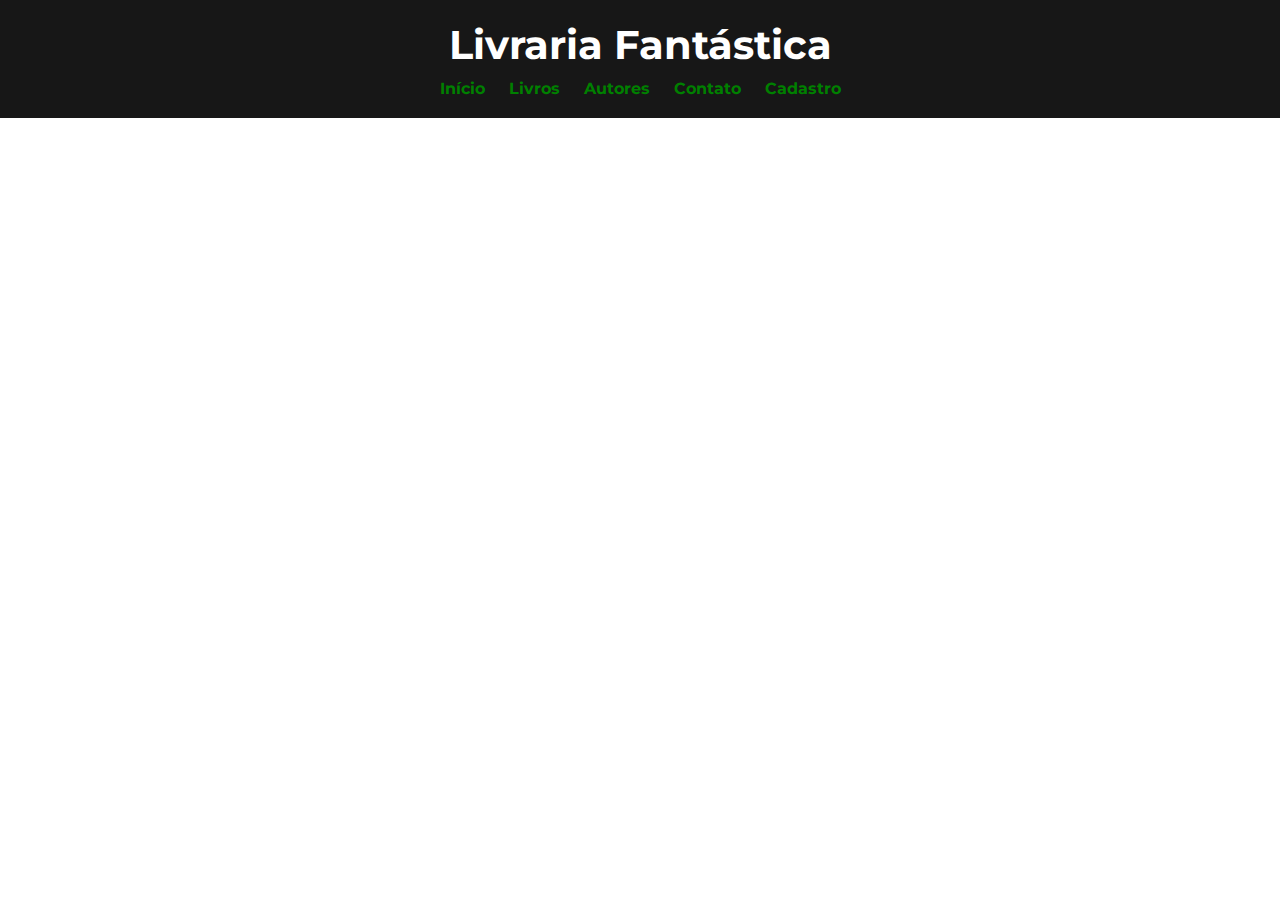
==== cadastro.html @ 8de884f2 "a" ====
<!DOCTYPE html>
<html lang="en">
<head>
    <meta charset="UTF-8">
    <meta name="viewport" content="width=device-width, initial-scale=1.0">
    <title>Document</title>
    <link rel="stylesheet" href="style.css">
</head>
<body>
    
        <header>
            <h1>Livraria Fantástica</h1>
            <nav>
                <ul>
                    <li><a href="index.html">Início</a></li>
                    <li><a href="#">Livros</a></li>
                    <li><a href="#">Autores</a></li>
                    <li><a href="#">Contato</a></li>
                    <li><a href="cadastro.html">Cadastro</a></li>
                </ul>
            </nav>
        </header>
    
        <main>
            <section class="container">
                <!-- Aqui vai o formulário -->
            </section>
        </main>
</body>
</html>
---- style.css ----
@import url('https://fonts.googleapis.com/css2?family=Montserrat&display=swap');

@media screen and (max-width: 768px) {
    .card {
        width: calc(50% - 20px);
        /* 50% - 40px */
    }
}

@media screen and (max-width: 480px) {
    .card {
        width: 100%;
    }

}

@keyframes brilho {
    0% {
        color: #fff;
    }

    10%,
    90% {
        color: #fff;
        text-shadow: none;

    }

}

* {
    font-family: 'Montserrat', sans-serif;
    margin: 0;
    padding: 0;
    box-sizing: border-box;
}

header {
    background-color: #333;
    color: #fff;
    text-align: center;
    padding-top: 20px;
    padding-bottom: 20px;
    padding-left: 20px;
    padding-right: 20px;
}

header h1 {
    margin-bottom: 10px;
    font-size: 40px;
}

header {
    background-color: #171717;
    color: #fff;
    text-align: center;
    padding: 20px;
}

nav ul {
    list-style: none;
}

nav li {
    display: inline;
    margin: 0 10px;
}

nav a {
    text-decoration: none;
    font-weight: bold;
    color: green;
}

nav a:hover {
    color: white;
    background-color: #171717;
}

main {
    overflow: hidden;
}

.card {
    width: calc(33.33% - 20px);
    height: 550px;
    margin: 10px;
    padding: 10px;
    background-color: #e6e6e6;
    box-shadow: 0 2px 4px rgba(0, 0, 0, 0.1);
    text-align: center;
    float: left;
}

.card img {
    height: 400px;
    width: 250px;
    border-radius: 10px;
    transition: transform 0.1s ease;
}

.card img:hover {
    transform: scale(1.1);
}

button:hover {
    color: black;
    background-color: white;
}

button {
    background-color: black;
    margin: 10px;
    color: #fff;
    height: 30px;
    width: 80px;
    border-radius: 50px;
}

footer {
    background-color: #171717;
    color: #fff;
    text-align: center;
    padding: 1rem;
}
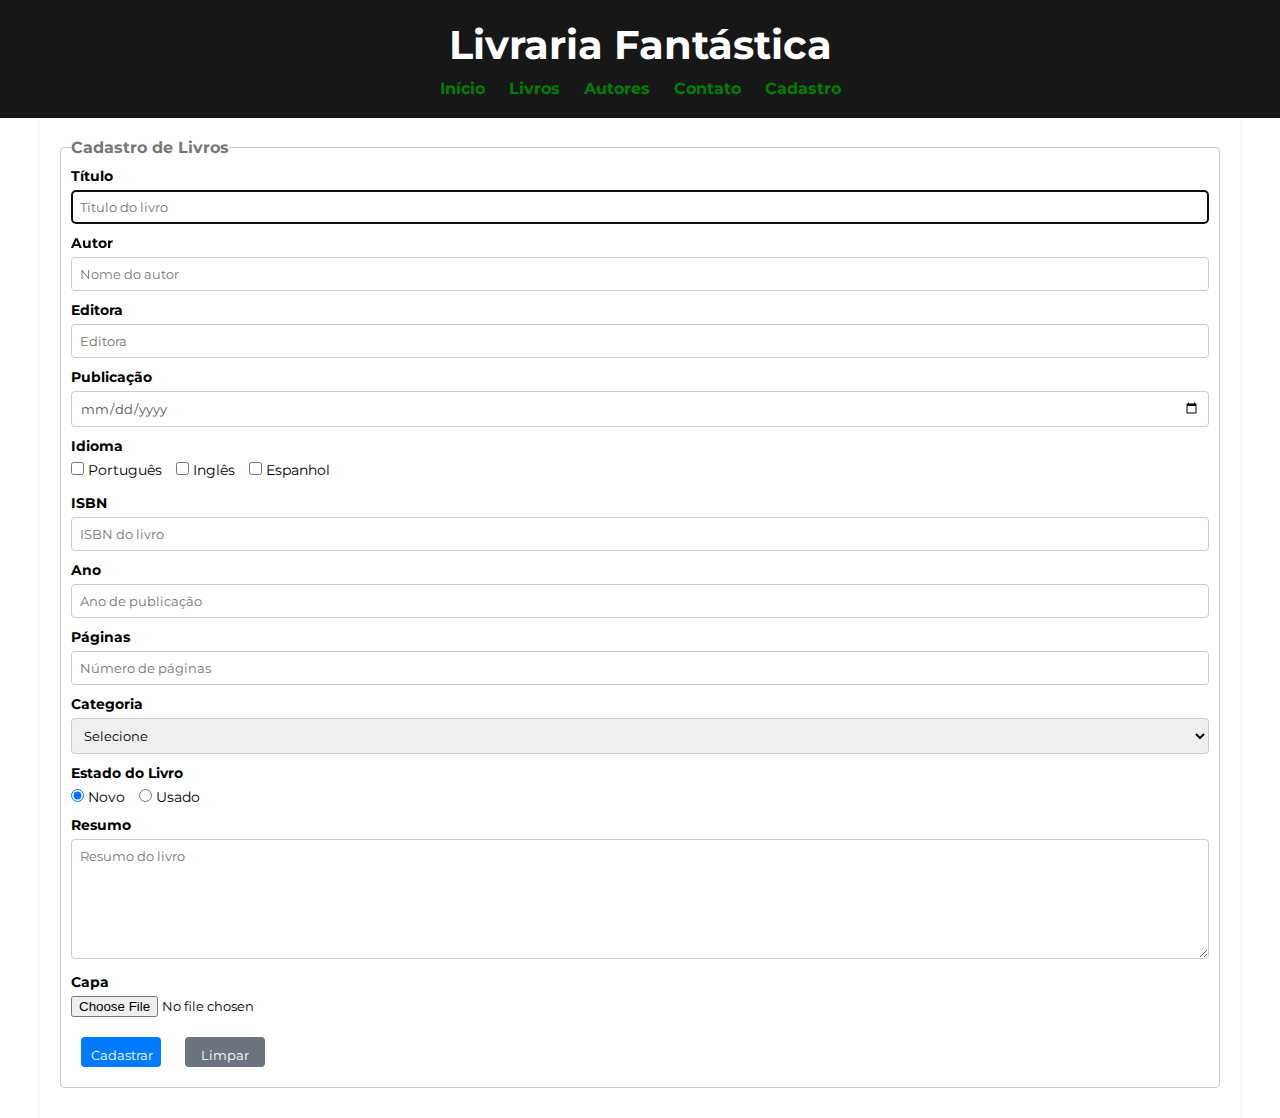
==== commit 1576f999: "a" ====
--- a/cadastro.html
+++ b/cadastro.html
@@ -1,30 +1,121 @@
 <!DOCTYPE html>
 <html lang="en">
+
 <head>
     <meta charset="UTF-8">
     <meta name="viewport" content="width=device-width, initial-scale=1.0">
-    <title>Document</title>
+    <title>Cadastro</title>
     <link rel="stylesheet" href="style.css">
 </head>
+
 <body>
-    
-        <header>
-            <h1>Livraria Fantástica</h1>
-            <nav>
-                <ul>
-                    <li><a href="index.html">Início</a></li>
-                    <li><a href="#">Livros</a></li>
-                    <li><a href="#">Autores</a></li>
-                    <li><a href="#">Contato</a></li>
-                    <li><a href="cadastro.html">Cadastro</a></li>
-                </ul>
-            </nav>
-        </header>
-    
-        <main>
-            <section class="container">
-                <!-- Aqui vai o formulário -->
-            </section>
-        </main>
+    <header>
+        <h1>Livraria Fantástica</h1>
+        <nav>
+            <ul>
+                <li><a href="index.html">Início</a></li>
+                <li><a href="#">Livros</a></li>
+                <li><a href="#">Autores</a></li>
+                <li><a href="#">Contato</a></li>
+                <li><a href="cadastro.html">Cadastro</a></li>
+            </ul>
+        </nav>
+    </header>
+
+    <main>
+        <section class="container">
+            <form>
+                <fieldset>
+                    <legend>Cadastro de Livros</legend>
+
+                    <div class="input-container">
+                        <label for="titulo">Título</label>
+                        <input type="text" name="titulo" id="titulo" placeholder="Título do livro" required autofocus>
+                    </div>
+
+                    <div class="input-container">
+                        <label for="autor">Autor</label>
+                        <input type="text" name="autor" id="autor" placeholder="Nome do autor" required>
+                    </div>
+
+                    <div class="input-container">
+                        <label for="editora">Editora</label>
+                        <input type="text" name="editora" id="editora" placeholder="Editora" required>
+                    </div>
+                    <div class="input-container">
+                        <label for="dtpublicacao">Publicação</label>
+                        <input type="date" name="dtpublicacao" id="dtpublicacao" required>
+                    </div>
+                    <div class="input-container">
+                        <label>Idioma</label>
+                        <div class="input-check">
+                            <input type="checkbox" name="idioma" value="Português" id="portugues">
+                            <label for="portugues">Português</label>
+                        </div>
+                        <div class="input-check">
+                            <input type="checkbox" name="idioma" value="Inglês" id="ingles">
+                            <label for="ingles">Inglês</label>
+                        </div>
+                        <div class="input-check">
+                            <input type="checkbox" name="idioma" value="Espanhol" id="espanhol">
+                            <label for="espanhol">Espanhol</label>
+                        </div>
+                    </div>
+                    <div class="input-container">
+                        <label for="isbn">ISBN</label>
+                        <input type="text" name="isbn" id="isbn" placeholder="ISBN do livro" pattern="\d{3}-\d{10}"
+                            required>
+                    </div>
+                    <div class="input-container">
+                        <label for="ano">Ano</label>
+                        <input type="number" name="ano" id="ano" placeholder="Ano de publicação" required>
+                    </div>
+
+                    <div class="input-container">
+                        <label for="paginas">Páginas</label>
+                        <input type="number" name="paginas" id="paginas" placeholder="Número de páginas" required>
+                    </div>
+                    <div class="input-container">
+                        <label for="categoria">Categoria</label>
+                        <select name="categoria" id="categoria" required>
+                            <option value="">Selecione</option>
+                            <option value="Ação">Ação</option>
+                            <option value="Aventura">Aventura</option>
+                            <option value="Comédia">Comédia</option>
+                            <option value="Drama">Drama</option>
+                            <option value="Ficção Científica">Ficção Científica</option>
+                            <option value="Romance">Romance</option>
+                            <option value="Suspense">Suspense</option>
+                            <option value="Terror">Terror</option>
+                        </select>
+                    </div>
+
+                    <div class="input-container">
+                        <label>Estado do Livro</label>
+                        <div class="radio-group">
+                            <input type="radio" name="situacao" id="novo" value="Novo" required checked>
+                            <label for="novo">Novo</label>
+
+                            <input type="radio" name="situacao" id="usado" value="Usado" required>
+                            <label for="usado">Usado</label>
+                        </div>
+                    </div>
+                    <div class="input-container">
+                        <label for="resumo">Resumo</label>
+                        <textarea name="resumo" id="resumo" placeholder="Resumo do livro" rows="5" required></textarea>
+                    </div>
+                    <div class="input-container">
+                        <label for="capa">Capa</label>
+                        <input type="file" name="capa" id="capa" accept="image/*">
+                    </div>
+                    <div class="actions">
+                        <button type="submit">Cadastrar</button>
+                        <button type="reset">Limpar</button>
+                    </div>
+                </fieldset>
+            </form>
+        </section>
+    </main>
 </body>
+
 </html>--- a/style.css
+++ b/style.css
@@ -3,7 +3,7 @@
 @media screen and (max-width: 768px) {
     .card {
         width: calc(50% - 20px);
-        /* 50% - 40px */
+
     }
 }
 
@@ -124,3 +124,98 @@
     padding: 1rem;
 }
 
+.container {
+    width: 1200px;
+    max-width: 100%;
+    margin: 0 auto;
+    padding: 20px;
+    background-color: #fff;
+    box-shadow: 0 2px 4px rgba(0, 0, 0, 0.1);
+}
+
+form {
+    overflow: hidden;
+}
+
+form fieldset {
+    border: 1px solid #ccc;
+    border-radius: 4px;
+    padding: 10px;
+    margin-bottom: 10px;
+}
+
+form legend {
+    font-weight: bold;
+    color: #777;
+}
+
+.input-container {
+    margin-bottom: 10px;
+}
+
+.input-container label {
+    display: block;
+    margin-bottom: 5px;
+    font-weight: bold;
+    font-size: 14px;
+}
+
+input[type="text"],
+input[type="date"],
+input[type="number"] {
+    width: 100%;
+    padding: 8px;
+    border: 1px solid #ccc;
+    border-radius: 4px;
+    color: #555;
+}
+
+.radio-group label {
+    display: inline;
+    margin-right: 10px;
+    font-weight: normal;
+}
+
+.input-check {
+    display: inline-block;
+    margin-right: 10px;
+}
+
+.input-check input[type="checkbox"]+label {
+    display: inline-block;
+    font-weight: normal;
+}
+
+textarea {
+    width: 100%;
+    padding: 8px;
+    border: 1px solid #ccc;
+    border-radius: 4px;
+    resize: vertical;
+    height: 120px;
+}
+
+select {
+    width: 100%;
+    padding: 8px;
+    border: 1px solid #ccc;
+    border-radius: 4px;
+}
+
+button {
+    background-color: #007bff;
+    color: white;
+    border: none;
+    border-radius: 4px;
+    padding: 10px;
+    cursor: pointer;
+}
+
+/* Botão de Limpar */
+button[type="reset"] {
+    background-color: #6c757d;
+}
+
+button:hover {
+    background-color: #0056b3;
+}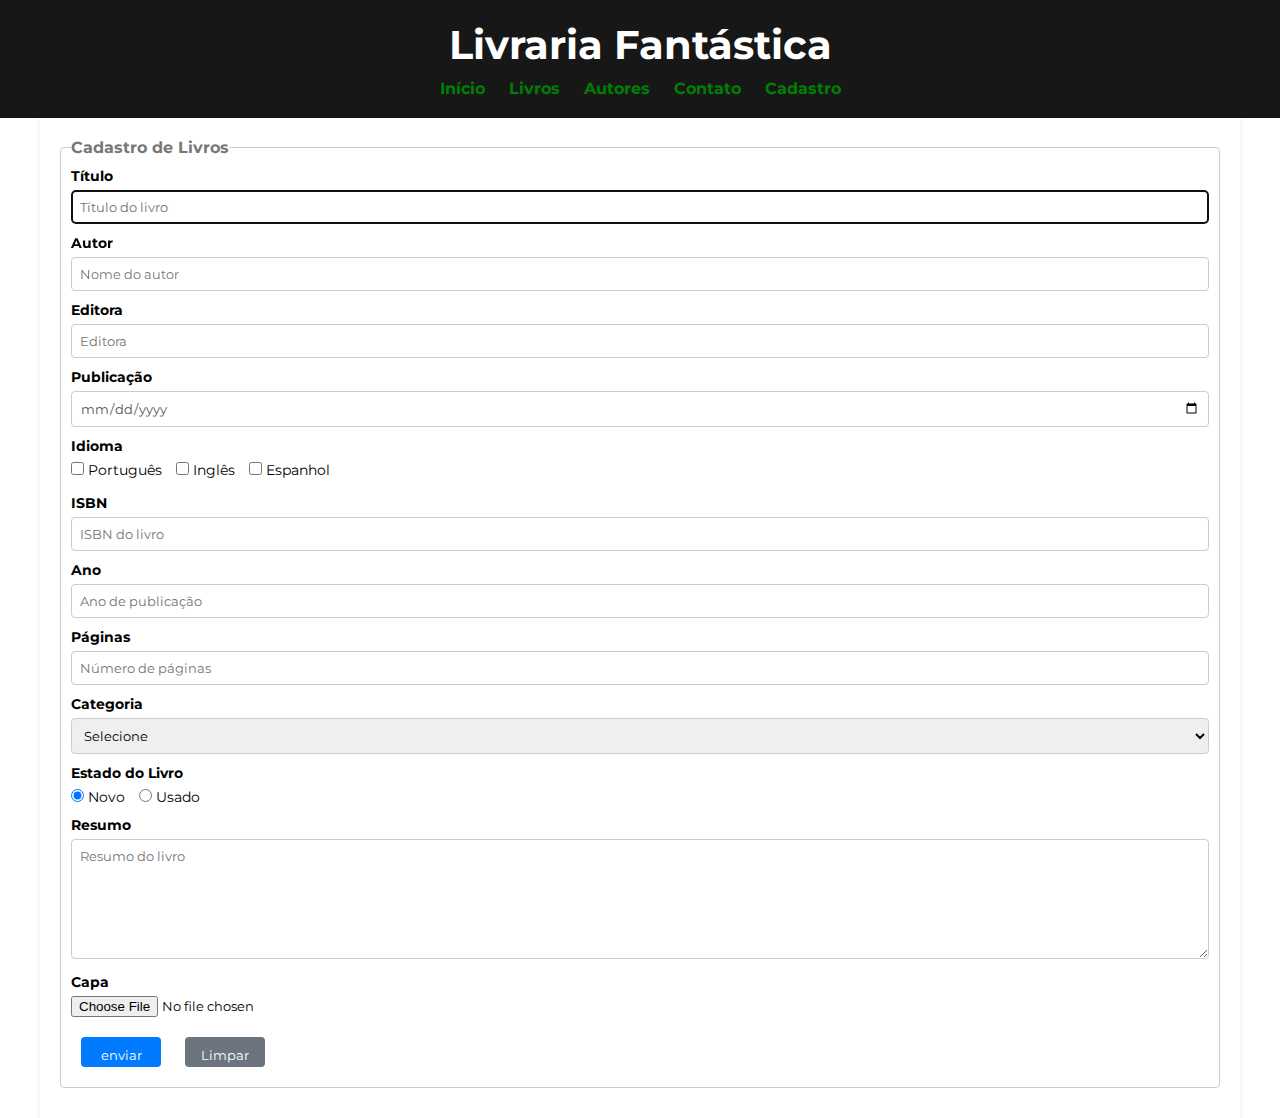
==== commit 22f3a97b: "a" ====
--- a/cadastro.html
+++ b/cadastro.html
@@ -109,7 +109,7 @@
                         <input type="file" name="capa" id="capa" accept="image/*">
                     </div>
                     <div class="actions">
-                        <button type="submit">Cadastrar</button>
+                        <button type="submit">enviar</button>
                         <button type="reset">Limpar</button>
                     </div>
                 </fieldset>
--- a/style.css
+++ b/style.css
@@ -131,6 +131,7 @@
     padding: 20px;
     background-color: #fff;
     box-shadow: 0 2px 4px rgba(0, 0, 0, 0.1);
+    align-items: center;
 }
 
 form {
@@ -211,7 +212,7 @@
     cursor: pointer;
 }
 
-/* Botão de Limpar */
+
 button[type="reset"] {
     background-color: #6c757d;
 }
